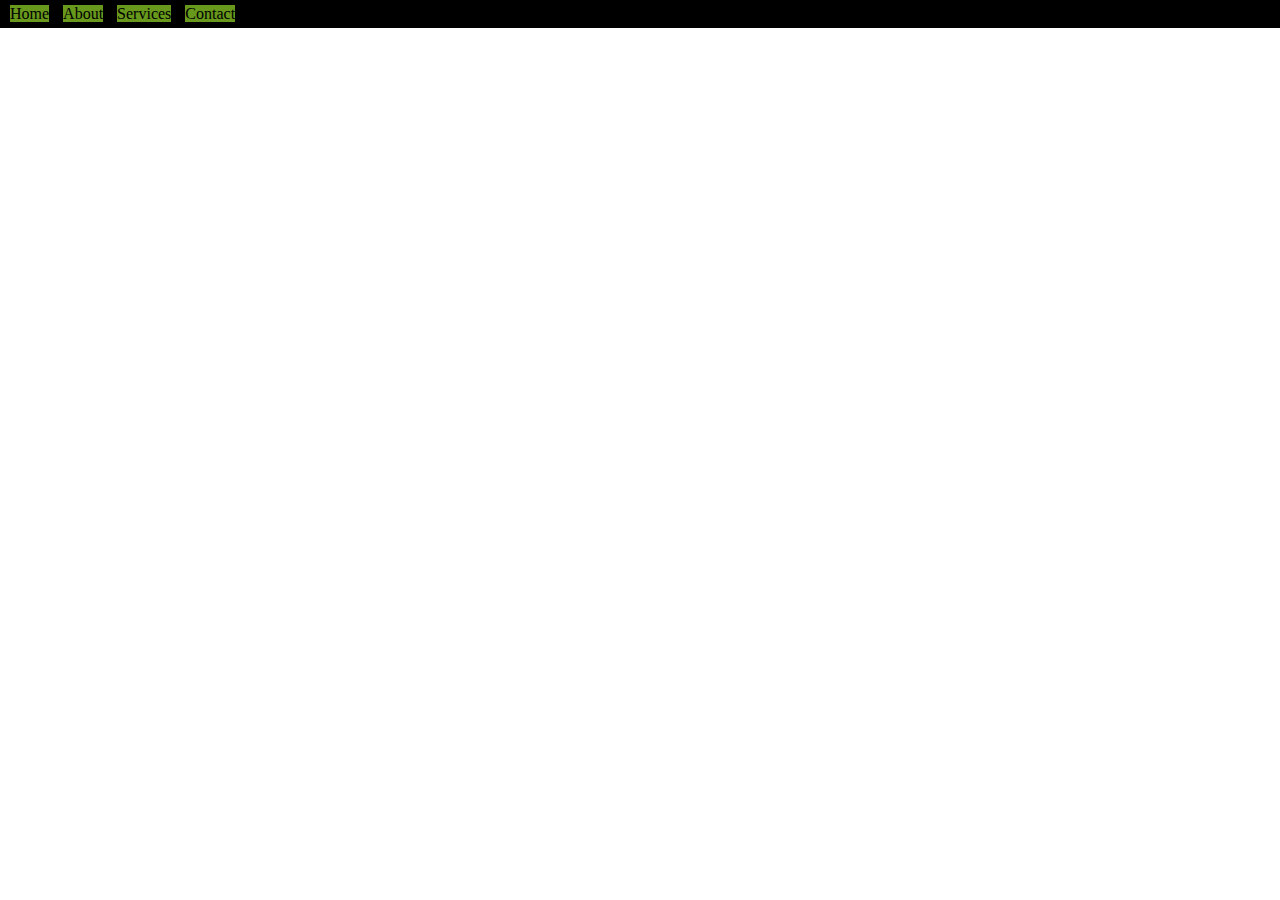
==== navbar.html @ 1186b759 "Navbar & CSS position" ====
<!DOCTYPE html>
<html>
<head>
    <title>Document</title>
    <link rel="stylesheet" href="navbar.css">
</head>
<body>
    <!-- <div class="navbar">
        <ul>
            <li>
                <img src="https://img.freepik.com/free-vector/bird-colorful-logo-gradient-vector_343694-1365.jpg" alt="">
            </li>
            <li>Home</li>
            <li>About</li>
            <li>Services</li>
            <li>Contact</li>
        </ul>
    </div> -->
    <!-- <h1>Heading 1</h1>
    <p>Hello</p> -->
    <div class="navbar2">
        <ul>
            <li>Home</li>
            <li>About</li>
            <li>Services</li>
            <li>Contact</li>
        </ul>
    </div>
</body>
</html>
---- navbar.css ----
/* ul{
    list-style-type: none;
}
*{
    margin: 0;
    padding: 0;
}
li{
    float: left;
    margin: 10px;

    padding: 5px;
}
.navbar{
    background-color:black;
    height:50px;
    color: white;
}
img{
    width:30px;
    height:30px;
}

h1{
    display: inline;
    background-color: lightblue;
}
p{
    background-color:lightgreen;
    display: inline;
} */

ul{
    list-style-type: none;
}
*{
    margin: 0;
    padding:0;
}
li{
    background-color: greenyellow;
    margin: 5px;
    display: inline;
    cursor: pointer;
    opacity: 0.6;
}
.navbar2{
    background-color: black;
    padding: 5px;
}

li:hover{
    /* background-color: yellow; */
    padding: 2px;
    opacity: 1;
}
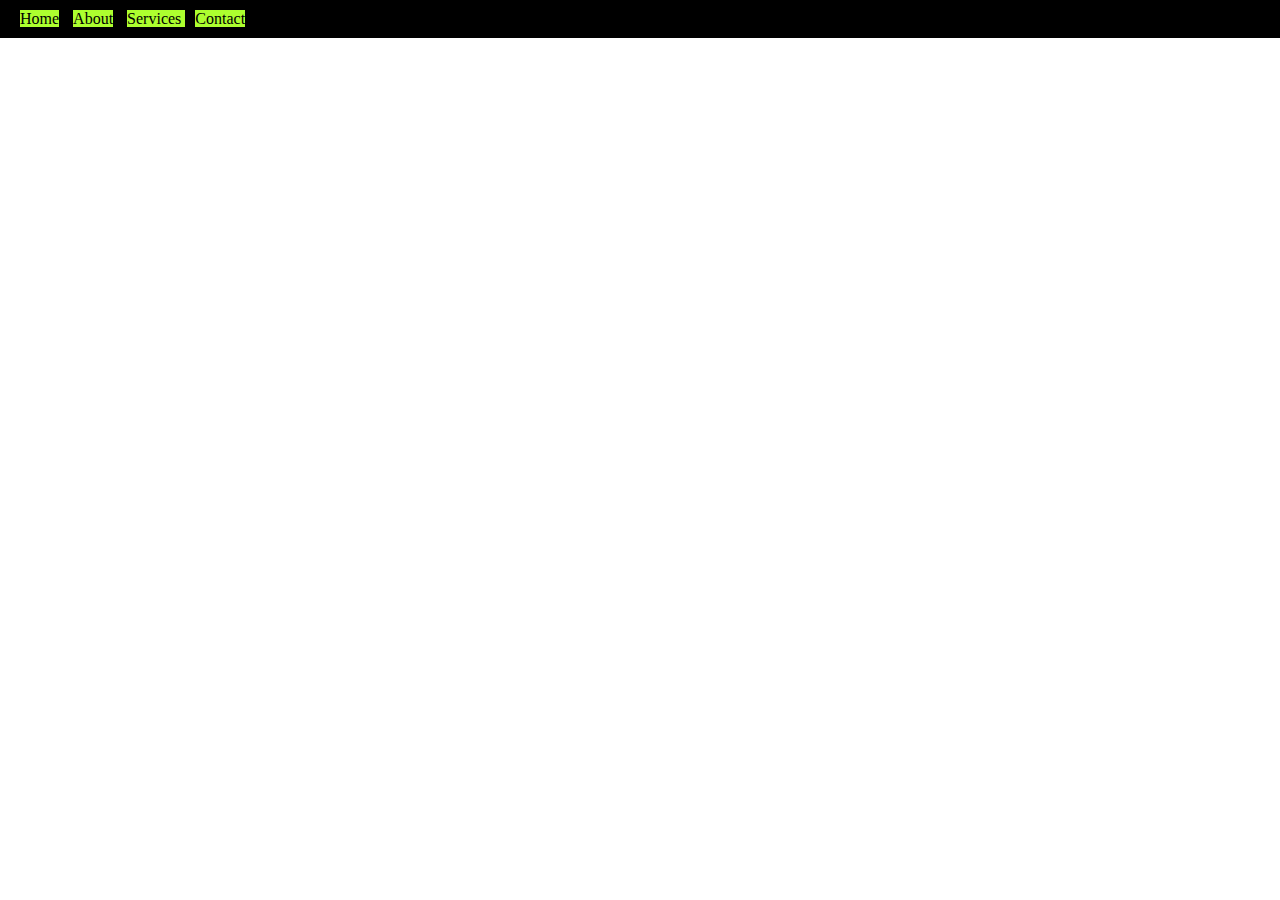
==== commit 07fe672d: "dropdown" ====
--- a/navbar.html
+++ b/navbar.html
@@ -20,10 +20,26 @@
     <p>Hello</p> -->
     <div class="navbar2">
         <ul>
-            <li>Home</li>
-            <li>About</li>
-            <li>Services</li>
-            <li>Contact</li>
+            <li class="nav-item">Home</li>
+            <li class="nav-item">About</li>
+            <li class="nav-item nav">Services
+                <div class="dropdown">
+                    <ul>
+                        <li>Service 1</li>
+                        <li class="nav2">Service 2
+                            <div class="dropdown2">
+                                <ul>
+                                    <li>Inner Item1</li>
+                                    <li>Inner Item1</li>
+                                    <li>Inner Item1</li>
+                                </ul>
+                            </div>
+                        </li>
+                        <li>Service 3</li>
+                    </ul>
+                </div>
+            </li>
+            <li class="nav-item">Contact</li>
         </ul>
     </div>
 </body>
--- a/navbar.css
+++ b/navbar.css
@@ -37,20 +37,52 @@
     margin: 0;
     padding:0;
 }
-li{
+.nav-item{
     background-color: greenyellow;
     margin: 5px;
     display: inline;
     cursor: pointer;
-    opacity: 0.6;
+    /* opacity: 0.6; */
 }
 .navbar2{
     background-color: black;
-    padding: 5px;
+    padding: 10px 15px;
 }
 
 li:hover{
     /* background-color: yellow; */
-    padding: 2px;
-    opacity: 1;
+    /* padding: 2px; */
+    /* opacity: 1; */
+}
+.nav{
+    position: relative;
+
+}
+.dropdown{
+    position: absolute;
+    top: 17px;
+    left: 0;
+    width: 60px;
+    background-color: red;
+    /* color: white; */
+    display: none;
+}
+.nav:hover > .dropdown{
+    display: block;
+}
+.dropdown2{
+    width: 80px;
+    background-color: yellow;
+}
+.nav2{
+    position: relative;
+}
+.dropdown2{
+    position: absolute;
+    top: 0;
+    left: 60px;
+    display: none;
+}
+.nav2:hover > .dropdown2{
+    display: block;
 }